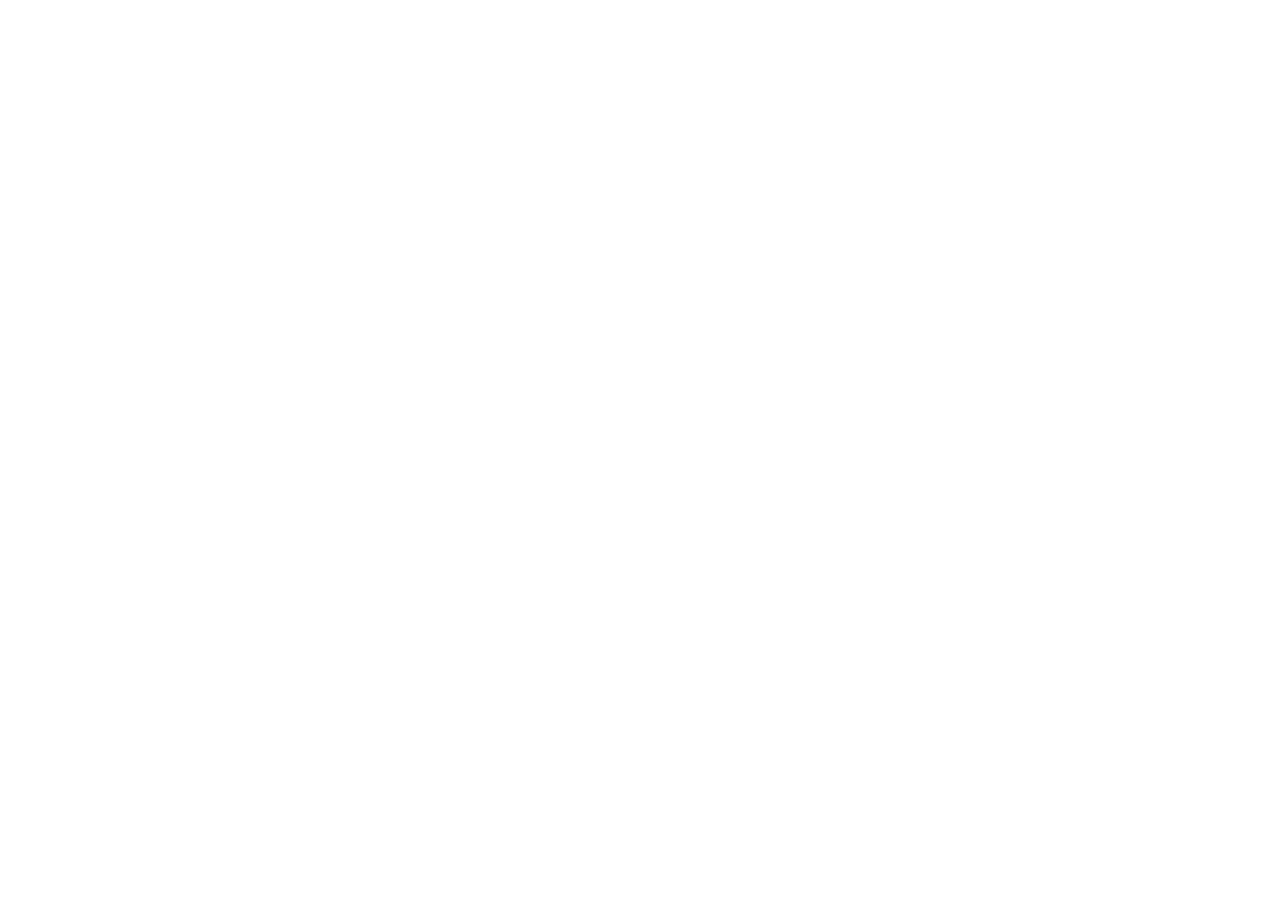
==== easter/index.html @ 9ab83c82 "Add files via upload" ====
<!doctype html><html lang=""><head><meta charset="utf-8"><meta http-equiv="X-UA-Compatible" content="IE=edge"><meta name="viewport" content="width=device-width,initial-scale=1"><meta name="apple-mobile-web-app-capable" content="yes"/><meta name="apple-mobile-web-app-status-bar-style" content="default"/><meta name="theme-color" content="#6DD3CE"/><meta name="HandheldFriendly" content="true"/><meta name="mobile-web-app-capable" content="yes"/><link rel="icon" href="/egg.png"><title>Easter</title><link rel="preconnect" href="https://fonts.googleapis.com"><link rel="preconnect" href="https://fonts.gstatic.com" crossorigin><link href="https://fonts.googleapis.com/css2?family=Roboto+Mono&display=swap" rel="stylesheet"><script defer="defer" src="/js/chunk-vendors.b9959799.js"></script><script defer="defer" src="/js/app.54344763.js"></script><link href="/css/app.83a41f28.css" rel="stylesheet"></head><body><noscript><strong>We're sorry but easter doesn't work properly without JavaScript enabled. Please enable it to continue.</strong></noscript><div id="app"></div></body></html>
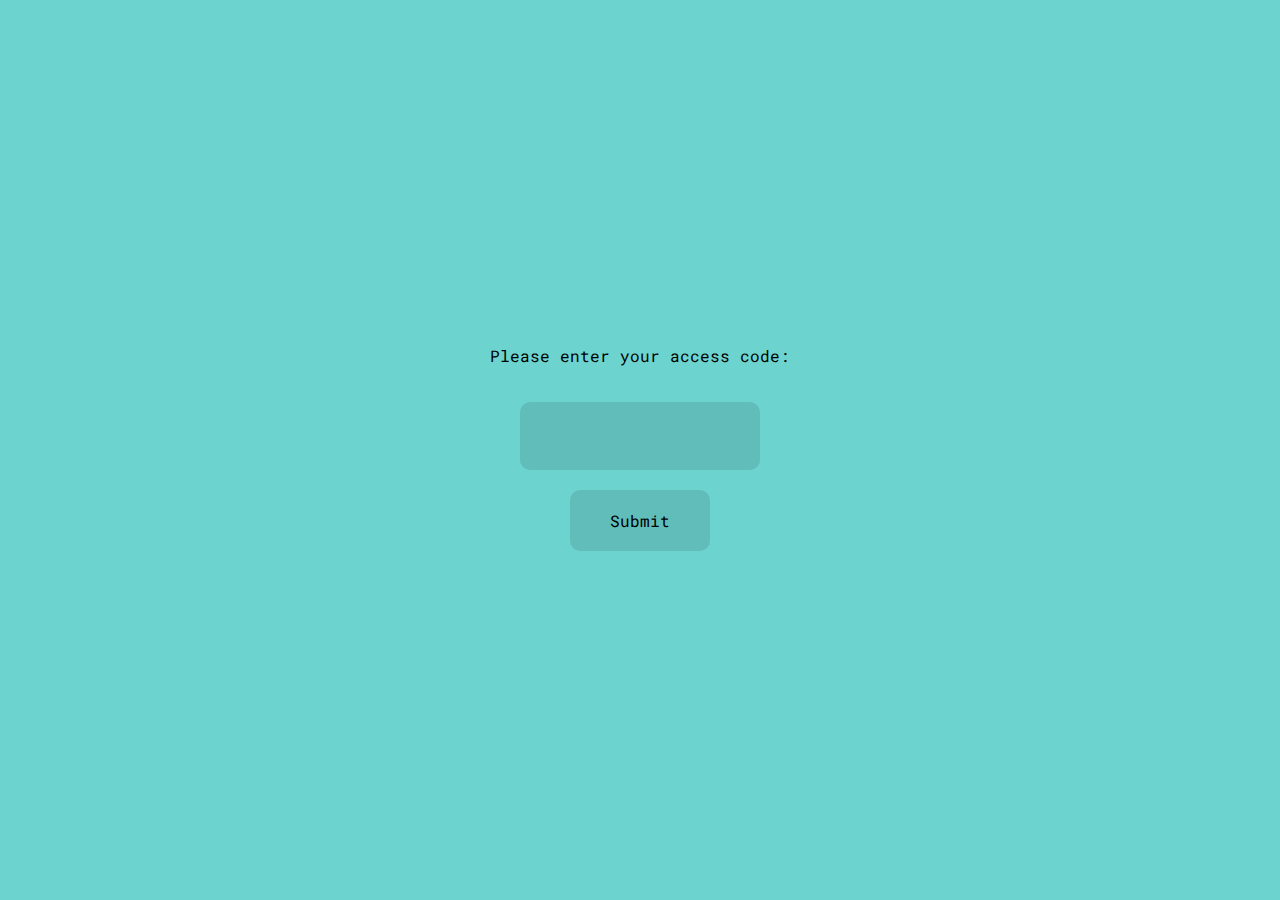
==== commit 6b08867b: "Add files via upload" ====
--- a/easter/index.html
+++ b/easter/index.html
@@ -1 +1 @@
-<!doctype html><html lang=""><head><meta charset="utf-8"><meta http-equiv="X-UA-Compatible" content="IE=edge"><meta name="viewport" content="width=device-width,initial-scale=1"><meta name="apple-mobile-web-app-capable" content="yes"/><meta name="apple-mobile-web-app-status-bar-style" content="default"/><meta name="theme-color" content="#6DD3CE"/><meta name="HandheldFriendly" content="true"/><meta name="mobile-web-app-capable" content="yes"/><link rel="icon" href="/egg.png"><title>Easter</title><link rel="preconnect" href="https://fonts.googleapis.com"><link rel="preconnect" href="https://fonts.gstatic.com" crossorigin><link href="https://fonts.googleapis.com/css2?family=Roboto+Mono&display=swap" rel="stylesheet"><script defer="defer" src="/js/chunk-vendors.b9959799.js"></script><script defer="defer" src="/js/app.54344763.js"></script><link href="/css/app.83a41f28.css" rel="stylesheet"></head><body><noscript><strong>We're sorry but easter doesn't work properly without JavaScript enabled. Please enable it to continue.</strong></noscript><div id="app"></div></body></html>+<!doctype html><html lang=""><head><meta charset="utf-8"><meta http-equiv="X-UA-Compatible" content="IE=edge"><meta name="viewport" content="width=device-width,initial-scale=1"><meta name="apple-mobile-web-app-capable" content="yes"/><meta name="apple-mobile-web-app-status-bar-style" content="default"/><meta name="theme-color" content="#6DD3CE"/><meta name="HandheldFriendly" content="true"/><meta name="mobile-web-app-capable" content="yes"/><link rel="icon" href="egg.png"><title>Easter</title><link rel="preconnect" href="https://fonts.googleapis.com"><link rel="preconnect" href="https://fonts.gstatic.com" crossorigin><link href="https://fonts.googleapis.com/css2?family=Roboto+Mono&display=swap" rel="stylesheet"><script defer="defer" src="js/chunk-vendors.b9959799.js"></script><script defer="defer" src="js/app.54344763.js"></script><link href="css/app.83a41f28.css" rel="stylesheet"></head><body><noscript><strong>We're sorry but easter doesn't work properly without JavaScript enabled. Please enable it to continue.</strong></noscript><div id="app"></div></body></html>--- a/easter/css/app.83a41f28.css
+++ b/easter/css/app.83a41f28.css
@@ -0,0 +1 @@
+body{margin:0}body *{box-sizing:border-box}#app{-webkit-font-smoothing:antialiased;-moz-osx-font-smoothing:grayscale;text-align:center;height:100vh}#app,input[type=submit]{font-family:Roboto Mono,monospace}input[type=submit]{background-color:rgba(0,0,0,.1);border-radius:10px;border:none;outline:none;display:block;margin:20px auto;font-size:16px;padding:20px 40px}.login{position:relative;height:100%;display:flex;align-items:center;justify-content:center;flex-direction:column;padding:20px;box-sizing:border-box;background-color:#6dd3ce;font-size:16px}@media(min-width:552){.login{padding:40px}}.login form{display:flex;align-items:center;justify-content:center;flex-direction:column}.login__form{background-color:rgba(0,0,0,.1);border-radius:10px;border:none;outline:none;padding:20px 10px;margin-top:20px;font-size:24px;width:240px;box-sizing:border-box;letter-spacing:30px;text-indent:30px;text-align:center}.login__submit{display:block;margin-top:20px;font-size:16px;padding:20px 40px}@-webkit-keyframes welcome-62915a7b{0%{opacity:0}20%{opacity:1}80%{opacity:1}to{opacity:0}}@keyframes welcome-62915a7b{0%{opacity:0}20%{opacity:1}80%{opacity:1}to{opacity:0}}.pre-game[data-v-62915a7b]{background-color:#f7a278;flex-direction:column;box-sizing:border-box;font-family:Roboto Mono,monospace}.pre-game[data-v-62915a7b],.pre-game__welcome[data-v-62915a7b]{height:100%;display:flex;align-items:center;justify-content:center;padding:20px}.pre-game__welcome[data-v-62915a7b]{font-size:24px;opacity:0;background-color:inherit;top:0;left:0;width:100%;position:fixed;-webkit-animation:welcome-62915a7b 5s 1;animation:welcome-62915a7b 5s 1;z-index:10;pointer-events:none}.pre-game__instruction[data-v-62915a7b]{display:none}.question__type{font-size:42px;font-family:Roboto Mono,monospace;width:100%;text-transform:uppercase;top:40px;margin-bottom:40px;padding:20px 0}.question__text{font-size:24px}@-webkit-keyframes welcome-0f5c7221{0%{opacity:0}20%{opacity:1}80%{opacity:1}to{opacity:0}}@keyframes welcome-0f5c7221{0%{opacity:0}20%{opacity:1}80%{opacity:1}to{opacity:0}}.game[data-v-0f5c7221]{background-color:#c8e9a0;flex-direction:column;box-sizing:border-box}.game[data-v-0f5c7221],.game__welcome[data-v-0f5c7221]{font-family:Roboto Mono,monospace;height:100%;padding:20px}.game__welcome[data-v-0f5c7221]{font-size:24px;opacity:0;background-color:inherit;top:0;left:0;width:100%;position:fixed;-webkit-animation:welcome-0f5c7221 5s 1;animation:welcome-0f5c7221 5s 1;display:flex;align-items:center;justify-content:center;z-index:10}.game__pane[data-v-0f5c7221]{display:none}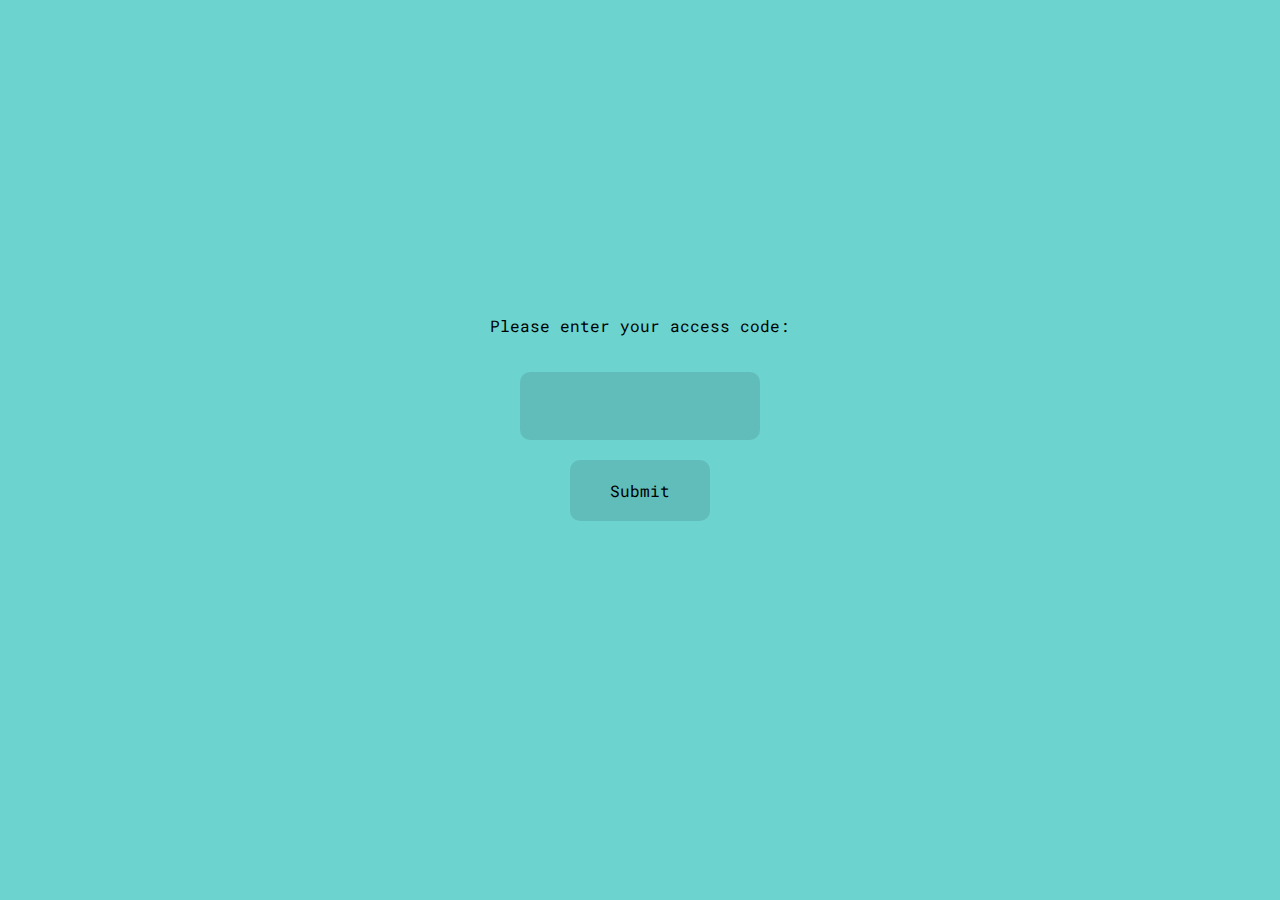
==== commit 518ec16e: "ben mode" ====
--- a/easter/index.html
+++ b/easter/index.html
@@ -1 +1 @@
-<!doctype html><html lang=""><head><meta charset="utf-8"><meta http-equiv="X-UA-Compatible" content="IE=edge"><meta name="viewport" content="width=device-width,initial-scale=1"><meta name="apple-mobile-web-app-capable" content="yes"/><meta name="apple-mobile-web-app-status-bar-style" content="default"/><meta name="theme-color" content="#6DD3CE"/><meta name="HandheldFriendly" content="true"/><meta name="mobile-web-app-capable" content="yes"/><link rel="icon" href="egg.png"><title>Easter</title><link rel="preconnect" href="https://fonts.googleapis.com"><link rel="preconnect" href="https://fonts.gstatic.com" crossorigin><link href="https://fonts.googleapis.com/css2?family=Roboto+Mono&display=swap" rel="stylesheet"><script defer="defer" src="js/chunk-vendors.b9959799.js"></script><script defer="defer" src="js/app.54344763.js"></script><link href="css/app.83a41f28.css" rel="stylesheet"></head><body><noscript><strong>We're sorry but easter doesn't work properly without JavaScript enabled. Please enable it to continue.</strong></noscript><div id="app"></div></body></html>+<!doctype html><html lang=""><head><meta charset="utf-8"><meta http-equiv="X-UA-Compatible" content="IE=edge"><meta name="viewport" content="width=device-width,initial-scale=1"><meta name="apple-mobile-web-app-capable" content="yes"/><meta name="apple-mobile-web-app-status-bar-style" content="default"/><meta name="theme-color" content="#6DD3CE"/><meta name="HandheldFriendly" content="true"/><meta name="mobile-web-app-capable" content="yes"/><link rel="icon" href="egg.png"><title>Easter</title><link rel="preconnect" href="https://fonts.googleapis.com"><link rel="preconnect" href="https://fonts.gstatic.com" crossorigin><link href="https://fonts.googleapis.com/css2?family=Roboto+Mono&display=swap" rel="stylesheet"><script defer="defer" src="js/chunk-vendors.ef754db6.js"></script><script defer="defer" src="js/app.348f55d1.js"></script><link href="css/app.e76f07b0.css" rel="stylesheet"></head><body><noscript><strong>We're sorry but easter doesn't work properly without JavaScript enabled. Please enable it to continue.</strong></noscript><div id="app"></div></body></html>--- a/easter/css/app.e76f07b0.css
+++ b/easter/css/app.e76f07b0.css
@@ -0,0 +1 @@
+body{margin:0}body *{box-sizing:border-box}#app{-webkit-font-smoothing:antialiased;-moz-osx-font-smoothing:grayscale;text-align:center;height:100vh}#app,input[type=submit]{font-family:Roboto Mono,monospace}input[type=submit]{background-color:rgba(0,0,0,.1);border-radius:10px;border:none;outline:none;display:block;margin:20px auto;-webkit-margin-after:80px;margin-block-end:80px;font-size:16px;padding:20px 40px}.login{position:relative;height:100%;display:flex;align-items:center;justify-content:center;flex-direction:column;padding:20px;box-sizing:border-box;background-color:#6dd3ce;font-size:16px}@media(min-width:552){.login{padding:40px}}.login form{display:flex;align-items:center;justify-content:center;flex-direction:column}.login__form{background-color:rgba(0,0,0,.1);border-radius:10px;border:none;outline:none;padding:20px 10px;margin-top:20px;font-size:24px;width:240px;box-sizing:border-box;letter-spacing:30px;text-indent:30px;text-align:center}.login__submit{display:block;margin-top:20px;font-size:16px;padding:20px 40px}@-webkit-keyframes welcome-34394e20{0%{opacity:0}20%{opacity:1}80%{opacity:1}to{opacity:0}}@keyframes welcome-34394e20{0%{opacity:0}20%{opacity:1}80%{opacity:1}to{opacity:0}}.pre-game[data-v-34394e20]{background-color:#f7a278;flex-direction:column;box-sizing:border-box;font-family:Roboto Mono,monospace}.pre-game[data-v-34394e20],.pre-game__welcome[data-v-34394e20]{height:100%;display:flex;align-items:center;justify-content:center;padding:20px}.pre-game__welcome[data-v-34394e20]{font-size:24px;opacity:0;background-color:inherit;top:0;left:0;width:100%;position:fixed;-webkit-animation:welcome-34394e20 5s 1;animation:welcome-34394e20 5s 1;z-index:10;pointer-events:none}.pre-game__instruction[data-v-34394e20]{display:none}table[data-v-34394e20]{text-align:left;border-collapse:collapse}td[data-v-34394e20]{border:2px solid #000;padding:15px}.question__type{font-size:42px;font-family:Roboto Mono,monospace;width:100%;text-transform:uppercase;top:40px;margin-bottom:40px;padding:20px 0}.question__text{font-size:24px}@-webkit-keyframes welcome-0f5c7221{0%{opacity:0}20%{opacity:1}80%{opacity:1}to{opacity:0}}@keyframes welcome-0f5c7221{0%{opacity:0}20%{opacity:1}80%{opacity:1}to{opacity:0}}.game[data-v-0f5c7221]{background-color:#c8e9a0;flex-direction:column;box-sizing:border-box}.game[data-v-0f5c7221],.game__welcome[data-v-0f5c7221]{font-family:Roboto Mono,monospace;height:100%;padding:20px}.game__welcome[data-v-0f5c7221]{font-size:24px;opacity:0;background-color:inherit;top:0;left:0;width:100%;position:fixed;-webkit-animation:welcome-0f5c7221 5s 1;animation:welcome-0f5c7221 5s 1;display:flex;align-items:center;justify-content:center;z-index:10}.game__pane[data-v-0f5c7221]{display:none}